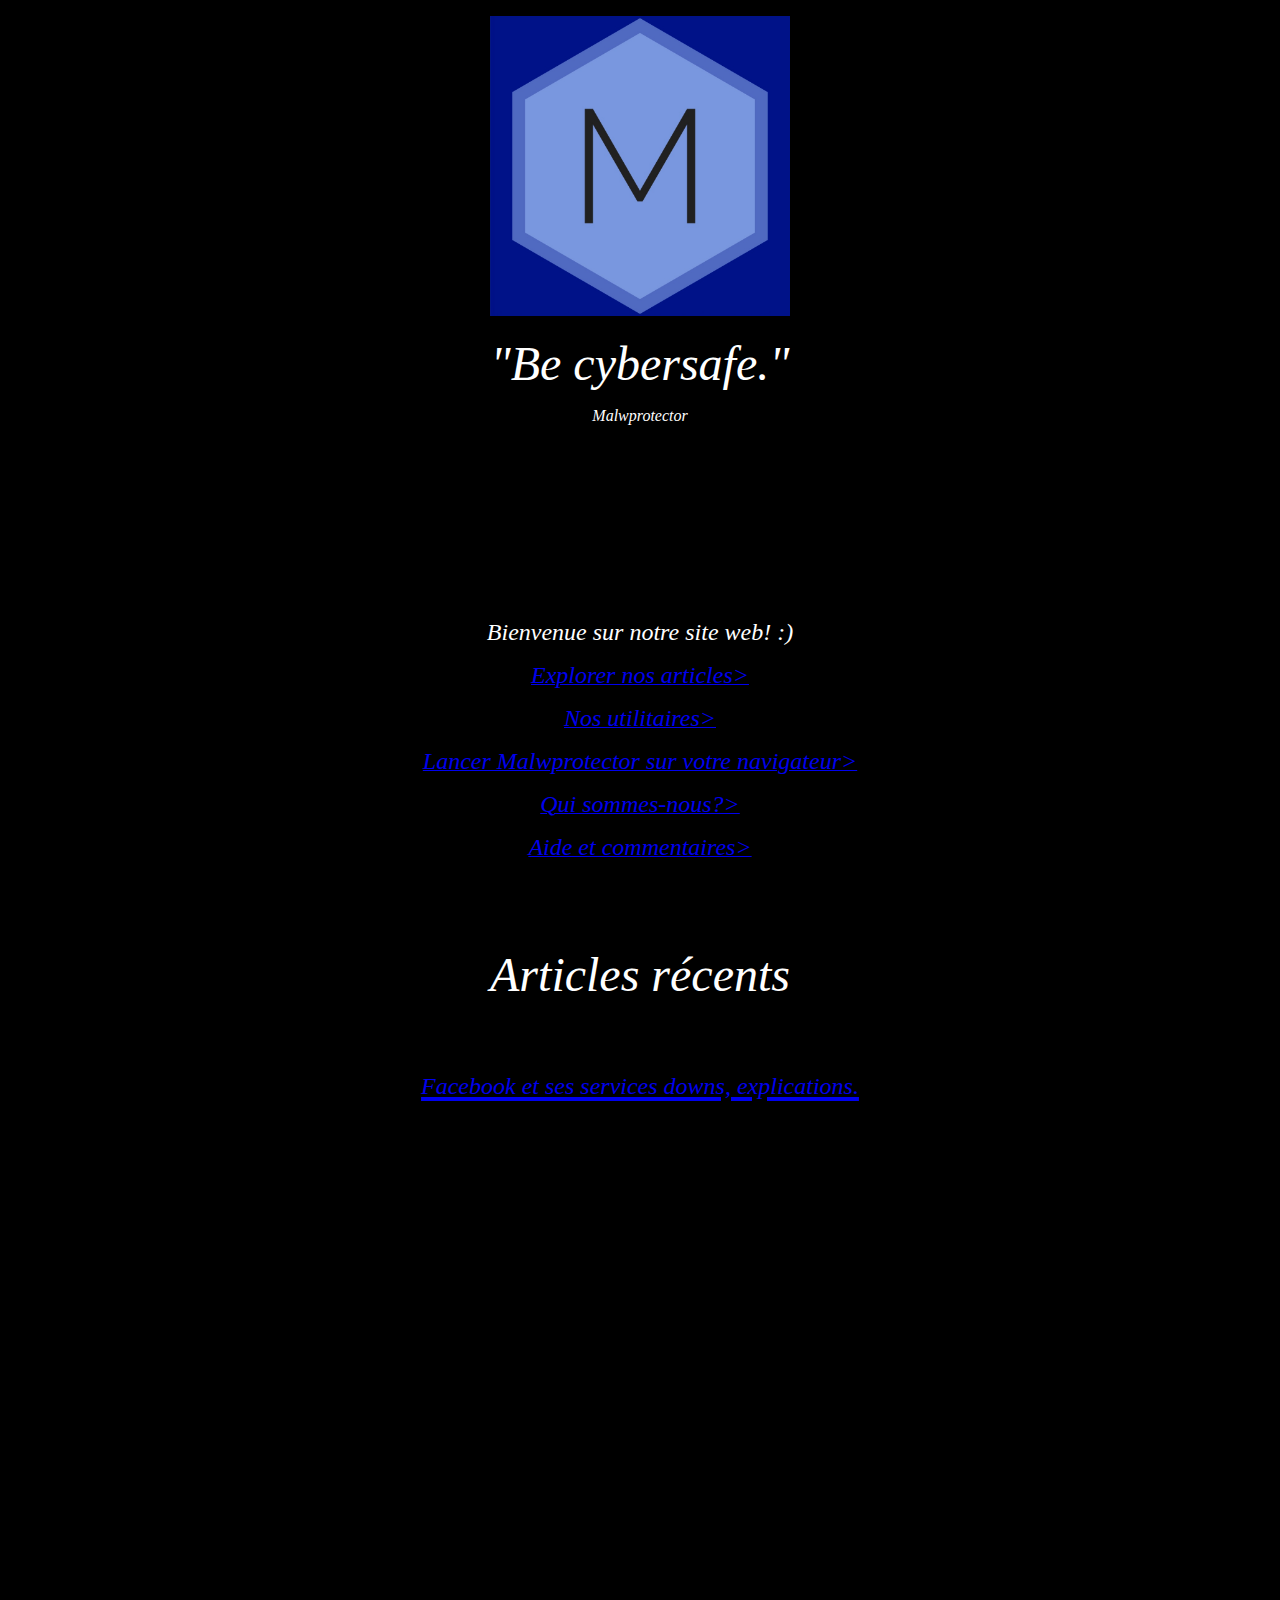
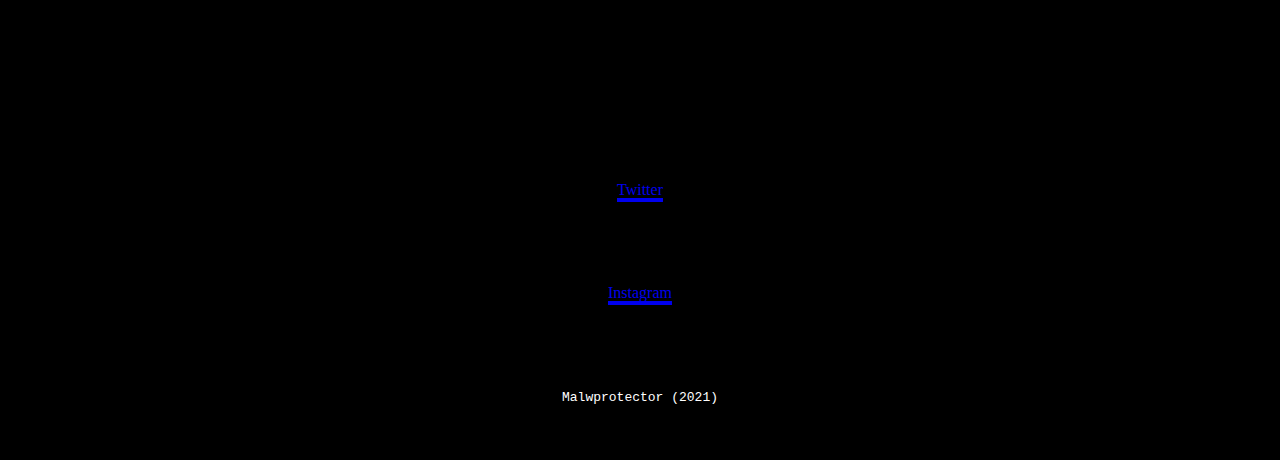
==== index.html @ e9662724 "Add files via upload" ====
<!DOCTYPE html>
<html>
<body bgcolor="#OOOOOO">
	<font color="#FFFFFF">
	<title>Malwprotector</title>
<p align="center"><img src="logo.jpeg" width="300" height="300" alt=""/></p>
 <p align="center"><font size="7"><font face="Britannic Bold"><i>"Be cybersafe."</i></font></font></p>
 <p align="center"><font size="3"><font face="Century Gothic"><i>Malwprotector</i></font></font></p>
<br>
<br>
<br>
<br>
<br>
<br>
<br>
<br>
<br>
<p align="center"><font size="5"><font face="Century Gothic"><i>Bienvenue sur notre site web! :)</i></font></font></p>
<a href="1.html"> <p align="center"><font size="5"><font face="Century Gothic"><i>Explorer nos articles></i></font></font></p></a>
<a href="Download.html"> <p align="center"><font size="5"><font face="Century Gothic"><i>Nos utilitaires></i></font></font></p></a>
<a href="AVW.html"> <p align="center"><font size="5"><font face="Century Gothic"><i>Lancer Malwprotector sur votre navigateur></i></font></font></p></a>
<a href="QSN.html"> <p align="center"><font size="5"><font face="Century Gothic"><i>Qui sommes-nous?></i></font></font></p></a>
<a href="Help.html"> <p align="center"><font size="5"><font face="Century Gothic"><i>Aide et commentaires></i></font></font></p></a>
<br>
<br>
<br>
 <p align="center"><font size="7"><font face="Britannic Bold"><i>Articles récents</i></p>
 <a href="1.html"> <p align="center"><font size="5"><font face="Century Gothic"><i>Facebook et ses services downs, explications.</i></font></font></p></a>
    <br>
    <br>
    <br>
    <br>
    <br>
    <br>
    <br>
    <br>
    <br>
    <br>
    <a href="https://twitter.com/malwprotector"> <p align="center"><font size="3"><font face="Century Gothic">Twitter</font></font></p></a>
<a href="404.html"> <p align="center"><font size="3"><font face="Century Gothic">Instagram</font></font></p></a>
<p align="center"><font size="3"><code>Malwprotector (2021)</code></font></p>
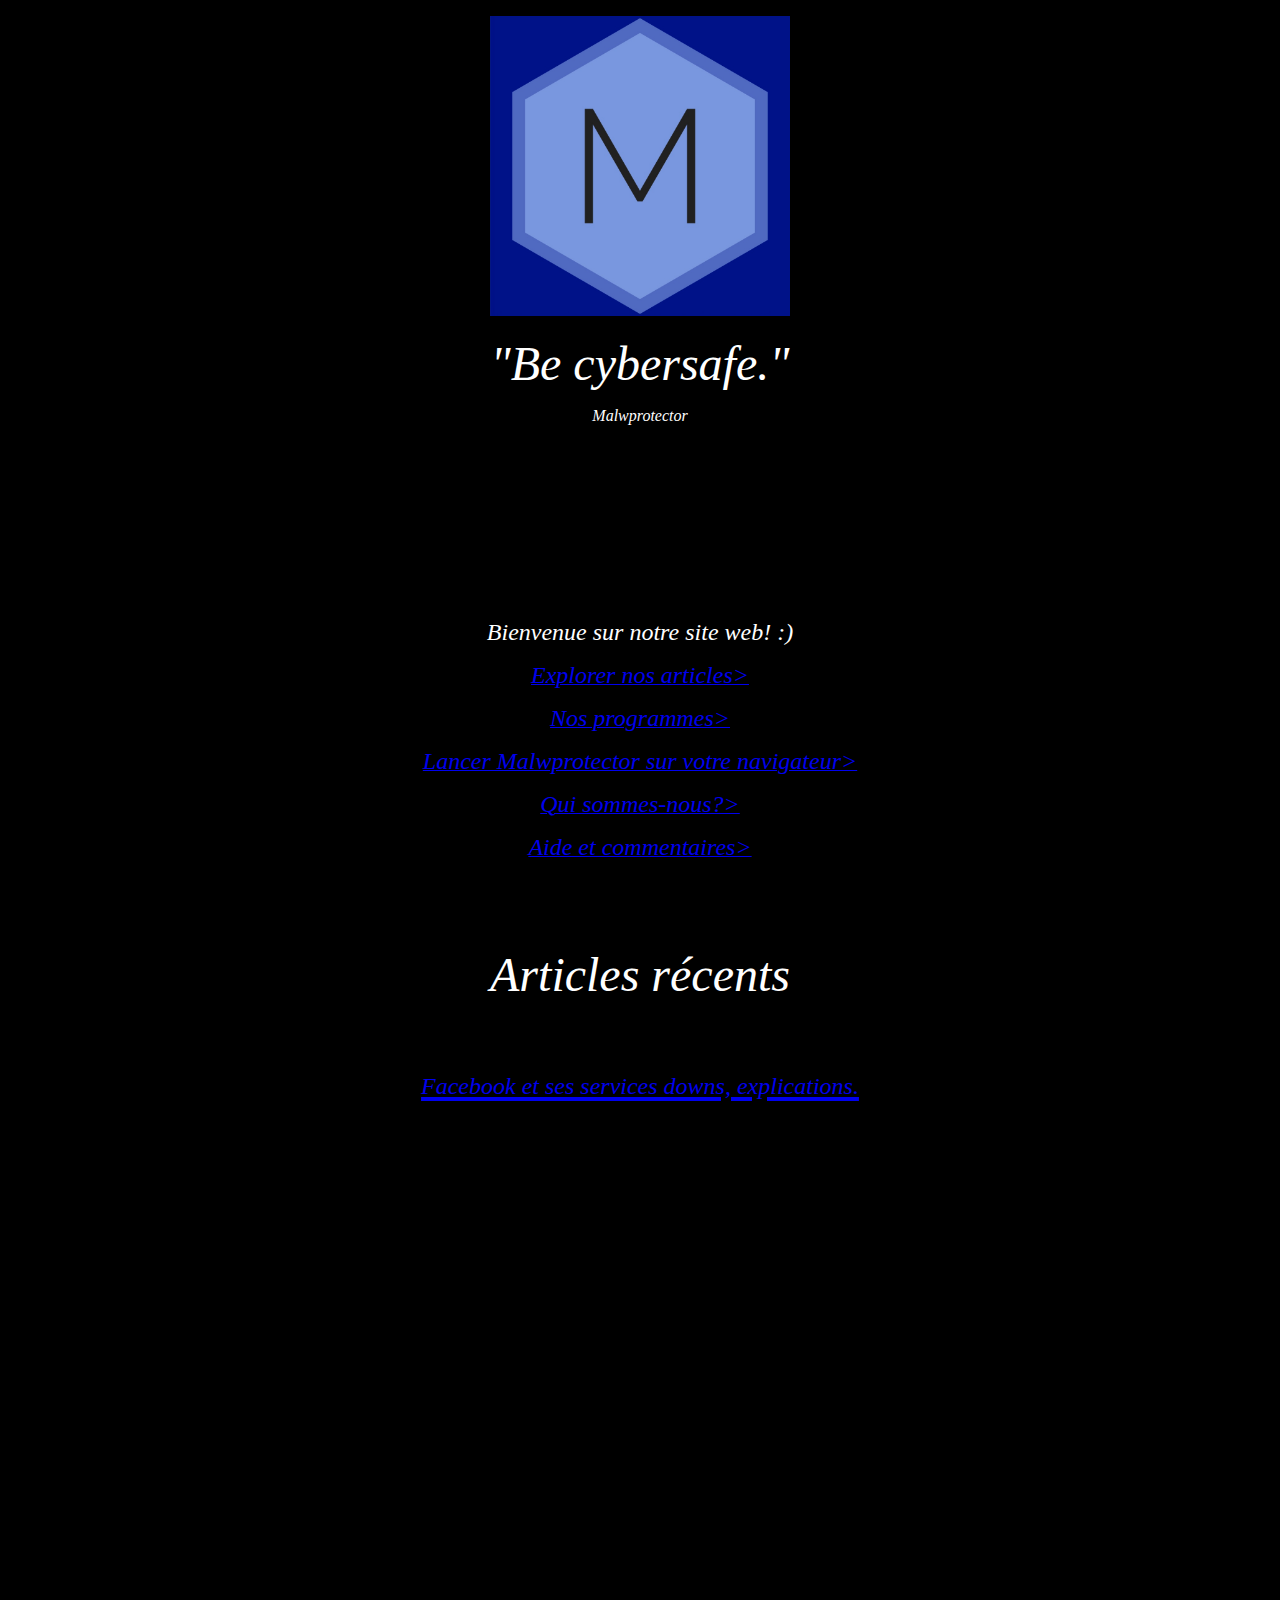
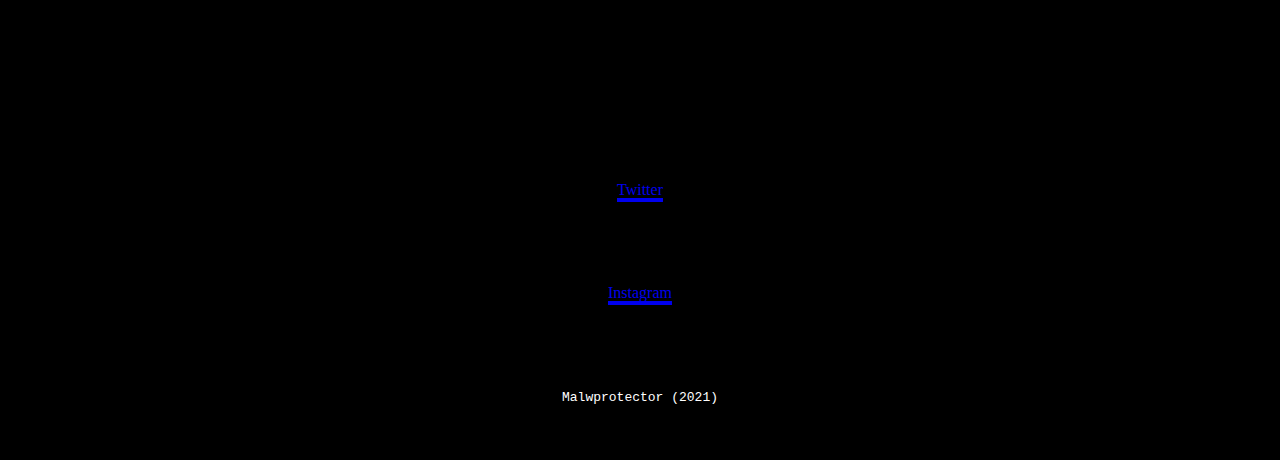
==== commit 8097faf7: "Update index.html" ====
--- a/index.html
+++ b/index.html
@@ -17,7 +17,7 @@
 <br>
 <p align="center"><font size="5"><font face="Century Gothic"><i>Bienvenue sur notre site web! :)</i></font></font></p>
 <a href="1.html"> <p align="center"><font size="5"><font face="Century Gothic"><i>Explorer nos articles></i></font></font></p></a>
-<a href="Download.html"> <p align="center"><font size="5"><font face="Century Gothic"><i>Nos utilitaires></i></font></font></p></a>
+<a href="Download.html"> <p align="center"><font size="5"><font face="Century Gothic"><i>Nos programmes></i></font></font></p></a>
 <a href="AVW.html"> <p align="center"><font size="5"><font face="Century Gothic"><i>Lancer Malwprotector sur votre navigateur></i></font></font></p></a>
 <a href="QSN.html"> <p align="center"><font size="5"><font face="Century Gothic"><i>Qui sommes-nous?></i></font></font></p></a>
 <a href="Help.html"> <p align="center"><font size="5"><font face="Century Gothic"><i>Aide et commentaires></i></font></font></p></a>
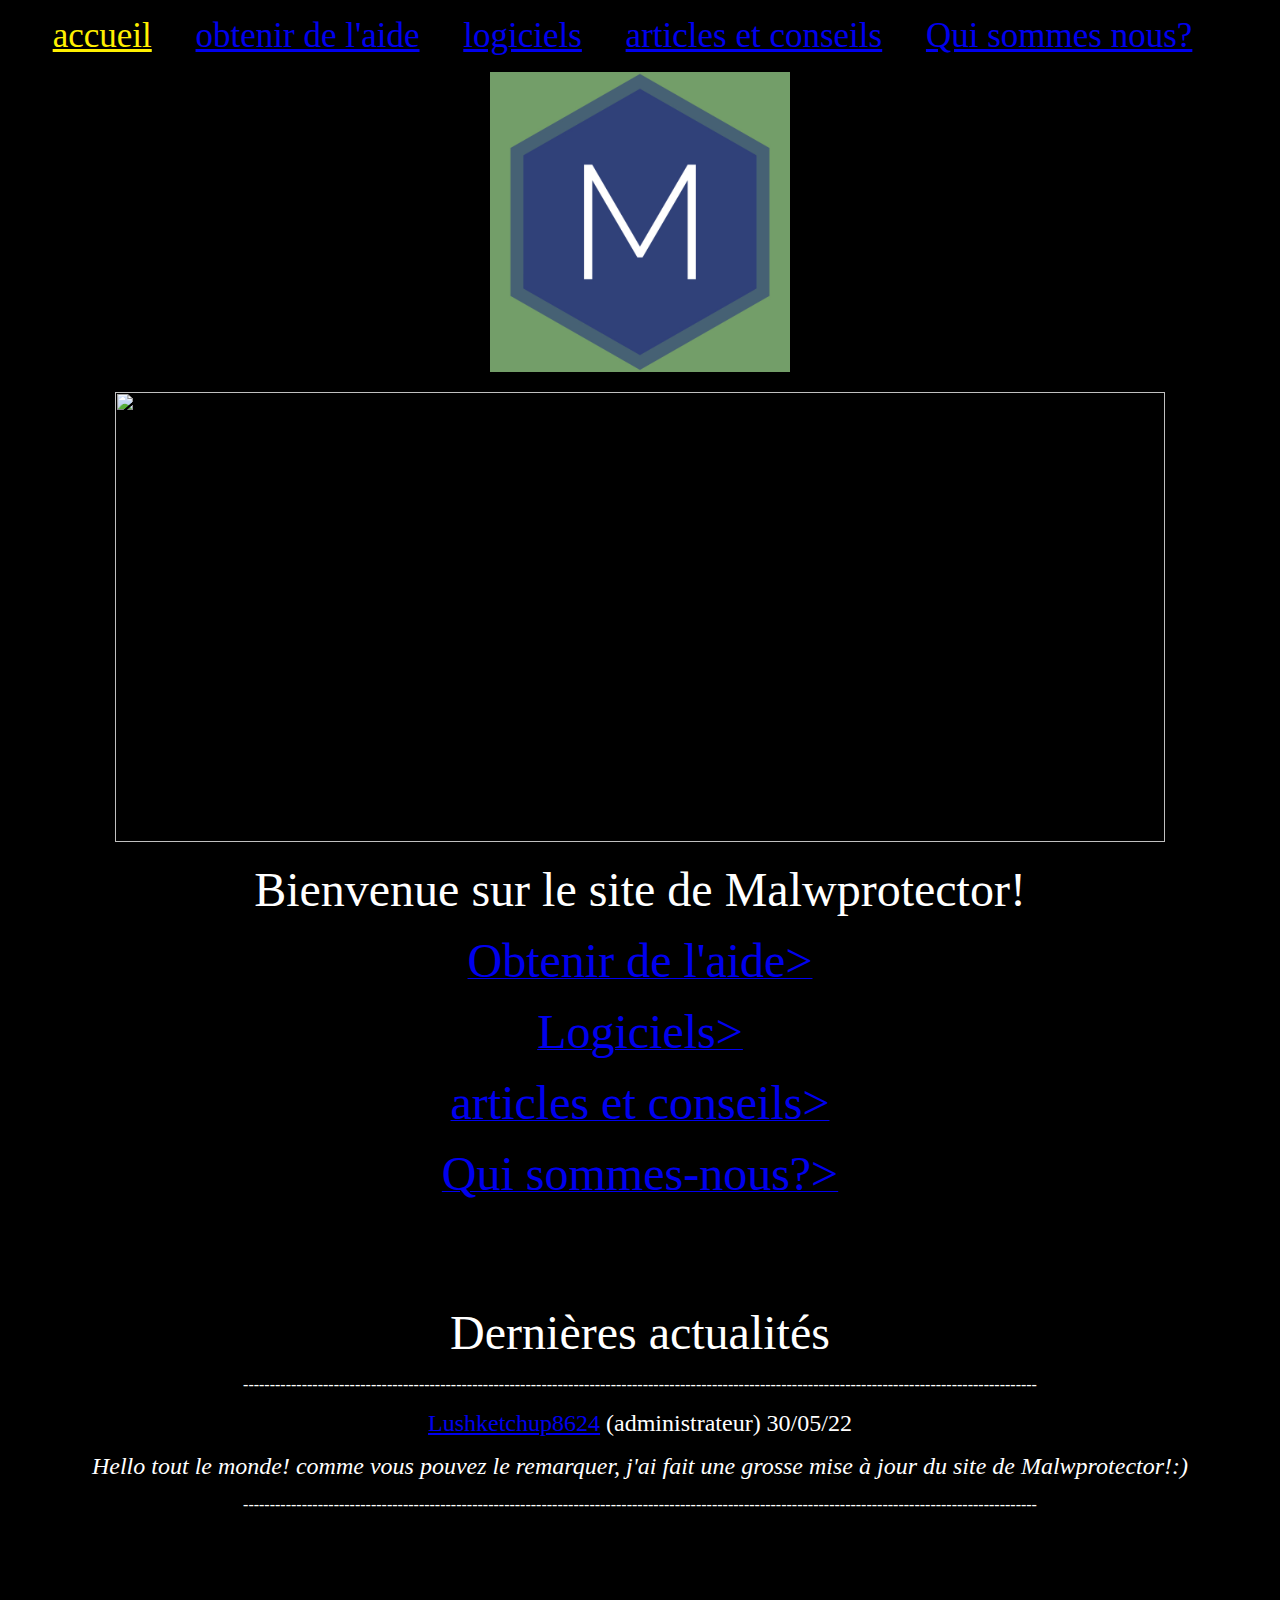
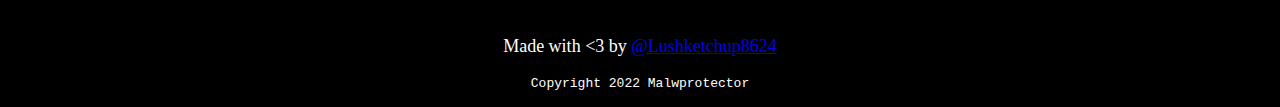
==== commit f249a0b5: "Add files via upload" ====
--- a/index.html
+++ b/index.html
@@ -1,41 +1,43 @@
-<!DOCTYPE html>
-<html>
-<body bgcolor="#OOOOOO">
-	<font color="#FFFFFF">
-	<title>Malwprotector</title>
-<p align="center"><img src="logo.jpeg" width="300" height="300" alt=""/></p>
- <p align="center"><font size="7"><font face="Britannic Bold"><i>"Be cybersafe."</i></font></font></p>
- <p align="center"><font size="3"><font face="Century Gothic"><i>Malwprotector</i></font></font></p>
-<br>
-<br>
-<br>
-<br>
-<br>
-<br>
-<br>
-<br>
-<br>
-<p align="center"><font size="5"><font face="Century Gothic"><i>Bienvenue sur notre site web! :)</i></font></font></p>
-<a href="1.html"> <p align="center"><font size="5"><font face="Century Gothic"><i>Explorer nos articles></i></font></font></p></a>
-<a href="Download.html"> <p align="center"><font size="5"><font face="Century Gothic"><i>Nos programmes></i></font></font></p></a>
-<a href="AVW.html"> <p align="center"><font size="5"><font face="Century Gothic"><i>Lancer Malwprotector sur votre navigateur></i></font></font></p></a>
-<a href="QSN.html"> <p align="center"><font size="5"><font face="Century Gothic"><i>Qui sommes-nous?></i></font></font></p></a>
-<a href="Help.html"> <p align="center"><font size="5"><font face="Century Gothic"><i>Aide et commentaires></i></font></font></p></a>
-<br>
-<br>
-<br>
- <p align="center"><font size="7"><font face="Britannic Bold"><i>Articles récents</i></p>
- <a href="1.html"> <p align="center"><font size="5"><font face="Century Gothic"><i>Facebook et ses services downs, explications.</i></font></font></p></a>
-    <br>
-    <br>
-    <br>
-    <br>
-    <br>
-    <br>
-    <br>
-    <br>
-    <br>
-    <br>
-    <a href="https://twitter.com/malwprotector"> <p align="center"><font size="3"><font face="Century Gothic">Twitter</font></font></p></a>
-<a href="404.html"> <p align="center"><font size="3"><font face="Century Gothic">Instagram</font></font></p></a>
-<p align="center"><font size="3"><code>Malwprotector (2021)</code></font></p>
+<!DOCTYPE html>
+<html>
+<body bgcolor="#OOOOOO">
+	<font color="#FFFFFF">
+	<title>Malwprotector</title>
+
+<!-- Menu du haut-->
+<p align="center"><span id="S2">
+<font color="#FFFOOO"><u>accueil</u></font>
+<font color="#FFFFFF">&emsp;<a href="https://discord.gg/Y2xKYeXC5N">obtenir de l'aide</a>&emsp;</font>
+<font color="#FFFFFF"><a href="programs.html">logiciels</a>&emsp;</font>
+<font color="#FFFFFF"><a href="articles.html">articles et conseils</a>&emsp;</font>
+<font color="#FFFFFF"><a href="QSN.html">Qui sommes nous?</a>&emsp;</font>
+<!--Script du menu du haut-->
+<script type="text/javascript">
+var span = document.getElementById('S2') // L'élément du DOM
+span.style.fontSize = '35px' // Font-size à px
+span.style.fontFamily = 'Bahnschrift' // Changement de police
+</script>
+
+<p align="center"><img src="logo.jpeg" width="300" height="300" alt=""/></p>
+<p align="center"><img src="welcome.gif" width="1050" height="450" alt=""/></p>
+<p align="center"><font size="10"><font face="Century Gothic">Bienvenue sur le site de Malwprotector!</font></font></p>
+<a href="help.html"> <p align="center"><font size="8"><font face="Century Gothic">Obtenir de l'aide></font></font></p></a>
+<a href="programs.html"> <p align="center"><font size="8"><font face="Century Gothic">Logiciels></font></font></p></a>
+<a href="articles.html"> <p align="center"><font size="8"><font face="Century Gothic">articles et conseils></i></font></font></p></a>
+<a href="QSN.html"> <p align="center"><font size="8"><font face="Century Gothic">Qui sommes-nous?></font></font></p></a>
+<br>
+<br>
+<br>
+<br>
+<p align="center"><font size="10"><font face="Century Gothic">Dernières actualités</font></font></p>
+<p align="center">-----------------------------------------------------------------------------------------------------------------------------------------------------</p>
+<p align="center"><font size="5"><font face="Bahnschrift"><a href="user_Lushketchup8624.html">Lushketchup8624</a> (administrateur) 30/05/22</font></font></p>
+<p align="center"><font size="5"><font face="Bahnschrift"><i>Hello tout le monde! comme vous pouvez le remarquer, j'ai fait une grosse mise à jour du site de Malwprotector!:)</i></font></font></p>
+<p align="center">-----------------------------------------------------------------------------------------------------------------------------------------------------</p>
+<br>
+<br>
+<br>
+<br>
+<br>
+<p align="center"><font size="4"><font face="Bahnschrift">Made with <3 by <a href="https://martin-website.000webhostapp.com">@Lushketchup8624</a></font></font></p>
+<p align="center"><code>Copyright 2022 Malwprotector</code></p>
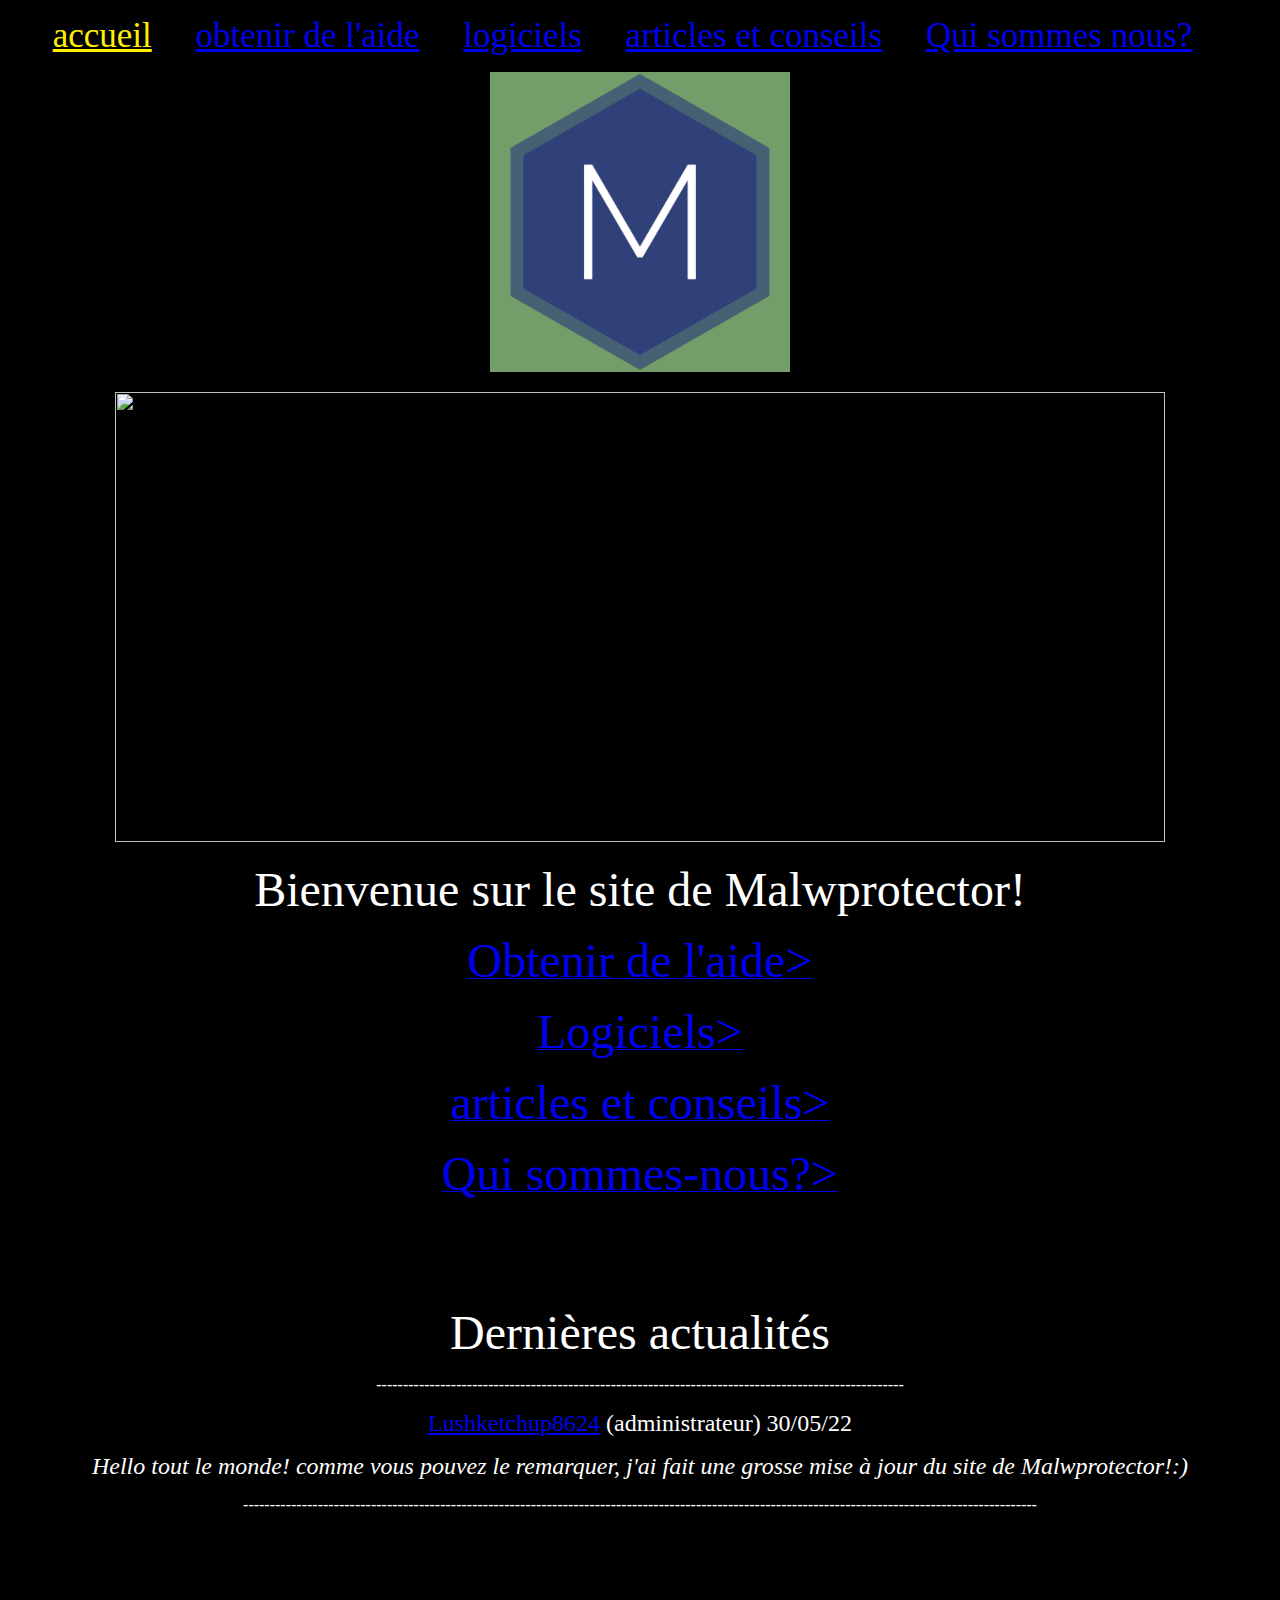
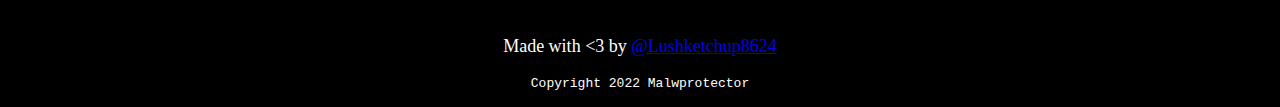
==== commit f7af1efa: "Add files via upload" ====
--- a/index.html
+++ b/index.html
@@ -30,7 +30,7 @@
 <br>
 <br>
 <p align="center"><font size="10"><font face="Century Gothic">Dernières actualités</font></font></p>
-<p align="center">-----------------------------------------------------------------------------------------------------------------------------------------------------</p>
+<p align="center">---------------------------------------------------------------------------------------------------</p>
 <p align="center"><font size="5"><font face="Bahnschrift"><a href="user_Lushketchup8624.html">Lushketchup8624</a> (administrateur) 30/05/22</font></font></p>
 <p align="center"><font size="5"><font face="Bahnschrift"><i>Hello tout le monde! comme vous pouvez le remarquer, j'ai fait une grosse mise à jour du site de Malwprotector!:)</i></font></font></p>
 <p align="center">-----------------------------------------------------------------------------------------------------------------------------------------------------</p>
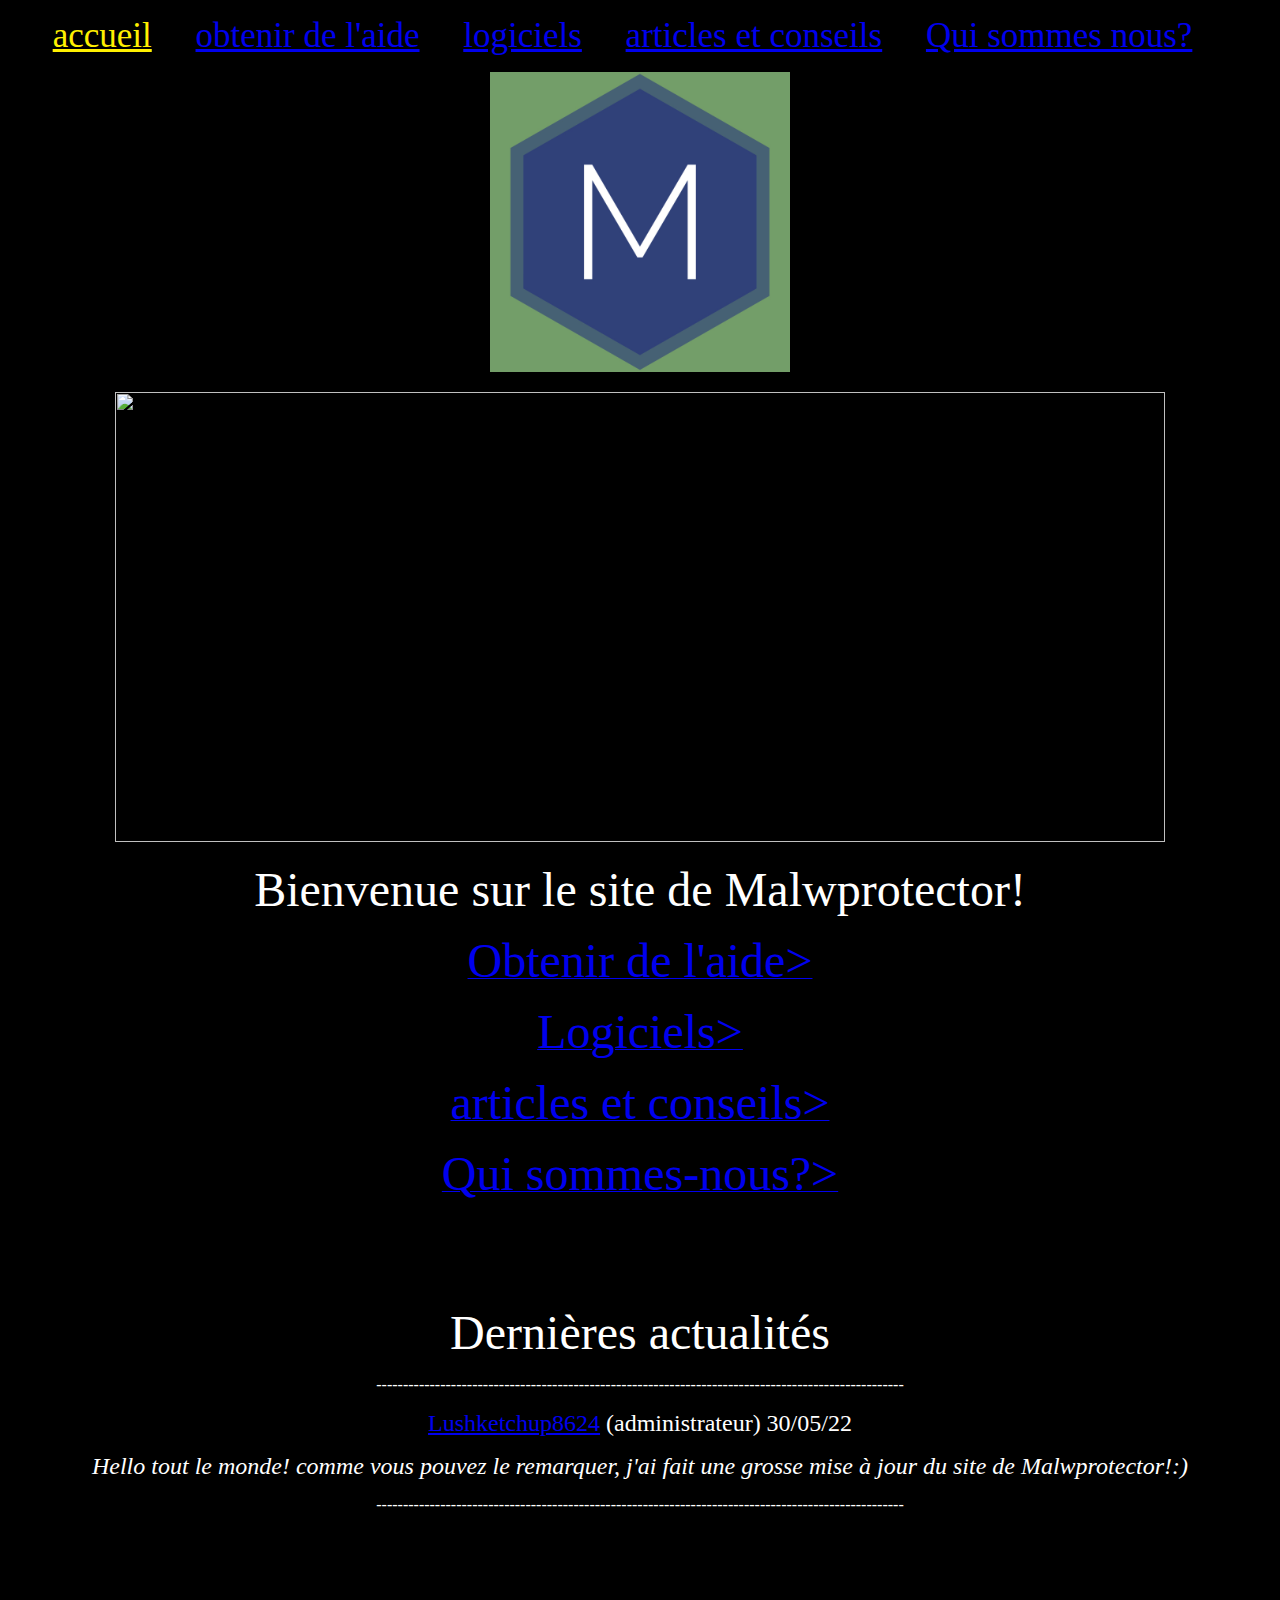
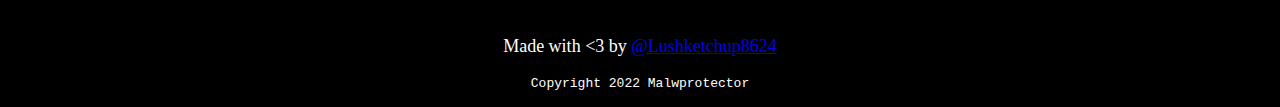
==== commit f497ce04: "Add files via upload" ====
--- a/index.html
+++ b/index.html
@@ -33,7 +33,7 @@
 <p align="center">---------------------------------------------------------------------------------------------------</p>
 <p align="center"><font size="5"><font face="Bahnschrift"><a href="user_Lushketchup8624.html">Lushketchup8624</a> (administrateur) 30/05/22</font></font></p>
 <p align="center"><font size="5"><font face="Bahnschrift"><i>Hello tout le monde! comme vous pouvez le remarquer, j'ai fait une grosse mise à jour du site de Malwprotector!:)</i></font></font></p>
-<p align="center">-----------------------------------------------------------------------------------------------------------------------------------------------------</p>
+<p align="center">---------------------------------------------------------------------------------------------------</p>
 <br>
 <br>
 <br>
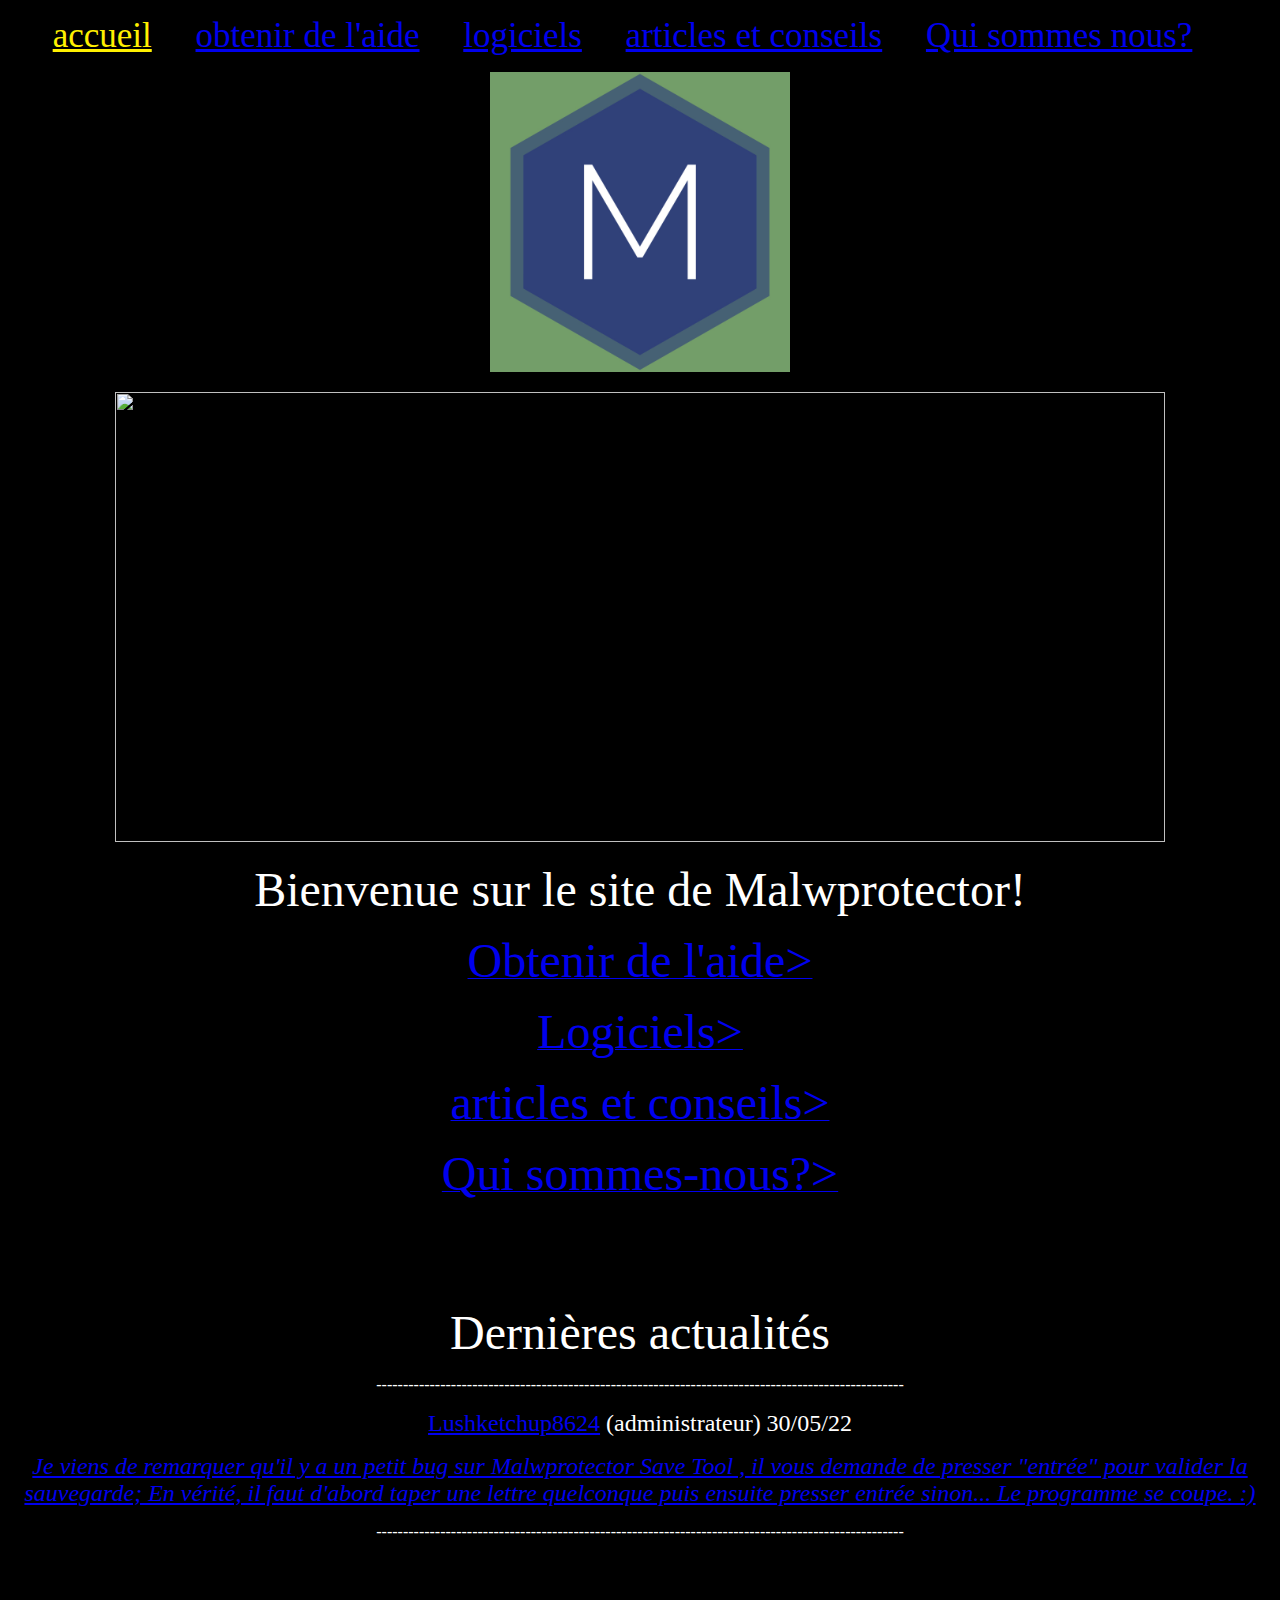
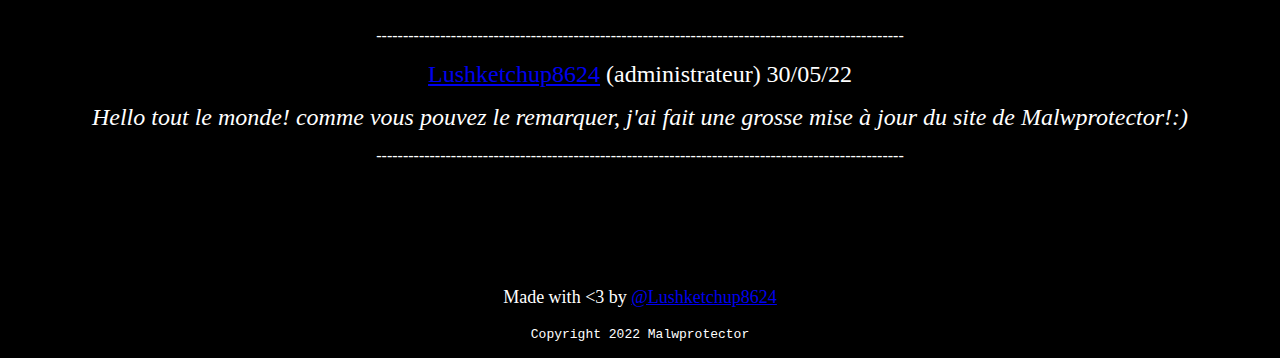
==== commit 20d2e849: "Add files via upload" ====
--- a/index.html
+++ b/index.html
@@ -32,6 +32,13 @@
 <p align="center"><font size="10"><font face="Century Gothic">Dernières actualités</font></font></p>
 <p align="center">---------------------------------------------------------------------------------------------------</p>
 <p align="center"><font size="5"><font face="Bahnschrift"><a href="user_Lushketchup8624.html">Lushketchup8624</a> (administrateur) 30/05/22</font></font></p>
+<p align="center"><font size="5"><font face="Bahnschrift"><i><a href="https://twitter.com/malwprotector/status/1531383937083269121?s=20&t=a6xjo4ml_lYX7JkS_dt1Ag">Je viens de remarquer qu'il y a un petit bug sur Malwprotector Save Tool , il vous demande de presser "entrée" pour valider la sauvegarde; En vérité, il faut d'abord taper une lettre quelconque puis ensuite presser entrée sinon... Le programme se coupe. :)</a></i></font></font></p>
+<p align="center">---------------------------------------------------------------------------------------------------</p>
+<br>
+<br>
+<br>
+<p align="center">---------------------------------------------------------------------------------------------------</p>
+<p align="center"><font size="5"><font face="Bahnschrift"><a href="user_Lushketchup8624.html">Lushketchup8624</a> (administrateur) 30/05/22</font></font></p>
 <p align="center"><font size="5"><font face="Bahnschrift"><i>Hello tout le monde! comme vous pouvez le remarquer, j'ai fait une grosse mise à jour du site de Malwprotector!:)</i></font></font></p>
 <p align="center">---------------------------------------------------------------------------------------------------</p>
 <br>
